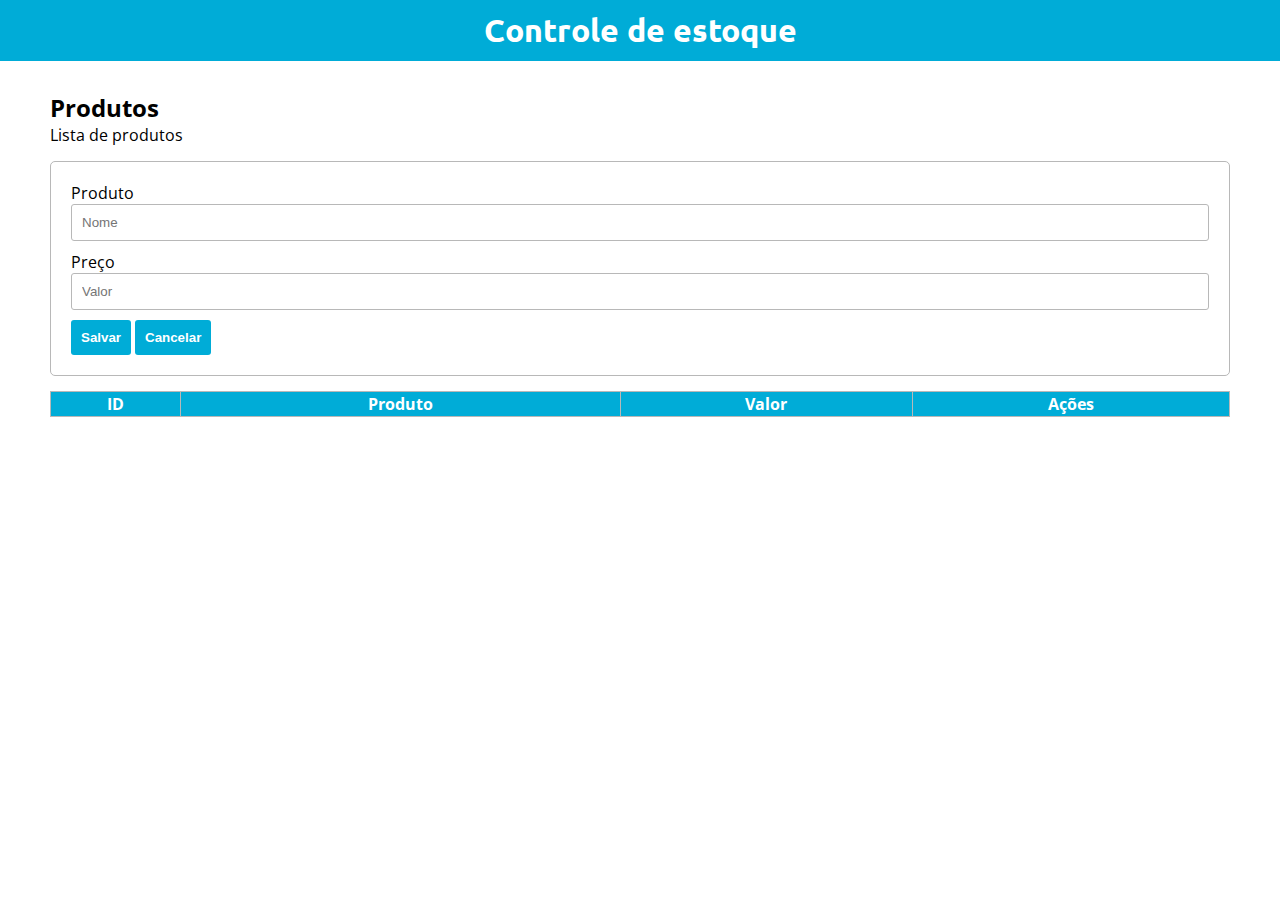
==== Cadastro/cadastro.html @ 5691fa7e "estoquefinalizado" ====
<!DOCTYPE html>
<html lang="pt-br">
<head>
    <meta charset="UTF-8">
    <meta name="viewport" content="width=device-width, initial-scale=1.0">
    <title>Estoque</title>

    <link rel="stylesheet" href="/Cadastro/cadastro_style.css">

    <script src="/Cadastro/cadastro.js"></script>
</head>
<body>

    <header>
        <h1>Controle de estoque</h1>
    </header>

    <main>
        <div class="title">
            <h2>Produtos</h2>
            <span>Lista de produtos</span>
        </div>

        <div class="card">
            <div class="lineInput">
                <label>Produto</label>
                <input type="text" id="produto" placeholder="Nome">
            </div>

            <div class="lineInput">
                <label>Preço</label>
                <input type="text" id="preco" placeholder="Valor">
            </div>

            <button onclick="produto.salvar()">Salvar</button>
            <button onclick="produto.cancelar()">Cancelar</button>
        </div>

        <div class="content">
            <table border="1">
                <thead>
                        <th class="center">ID</th>
                        <th>Produto</th>
                        <th>Valor</th>
                        <th class="center">Ações</th>
                </thead>
                <tbody id="tbody">

                </tbody>
            </table>
        </div>
    </main>



    
</body>
</html>
---- Cadastro/cadastro_style.css ----
@import url('https://fonts.googleapis.com/css2?family=Open+Sans:ital,wght@0,300..800;1,300..800&family=Ubuntu:ital,wght@0,300;0,400;0,500;0,700;1,300;1,400;1,500;1,700&display=swap');

* {
    margin: 0;
}

body {
    font-family: 'Open Sans', sans-serif;
}

header {
    background-color: #00acd7;
    padding: 10px;
    color: white;
    text-align: center;
    font-family: 'Ubuntu', sans-serif;
}

main {
    padding: 30px 50px;
}

.card {
    background-color: rgb(255, 255, 255);
    border: 1px solid rgb(184, 184, 184);
    padding: 20px;
    margin-top: 15px;
    border-radius: 5px;
}

.lineInput {
    display: grid;
    margin-bottom: 10px;
}

input {
    padding: 10px;
    border: 1px solid rgb(184, 184, 184);
    border-radius: 3px;
    outline: 0;
}

button {
    border: 0;
    padding: 10px;
    outline: 0;
    background-color: #00acd7;
    color: white;
    border-radius: 3px;
    font-weight: bold;
    cursor: pointer;
    transition: all ease 0.3s;
}

button:hover {
    background-color: #00637c;
}

.content {
    margin-top: 15px;
}

table {
    border-collapse: collapse;
    border: 1px solid rgb(184, 184, 184);
    width: 100%;
}

table th {
    background-color: #00acd7;
    color: white;
}

table th td {
    padding: 10px 5px;
    text-align: left;
}

table td img {
    width: 22px;
}

.center {
    text-align: center;
}
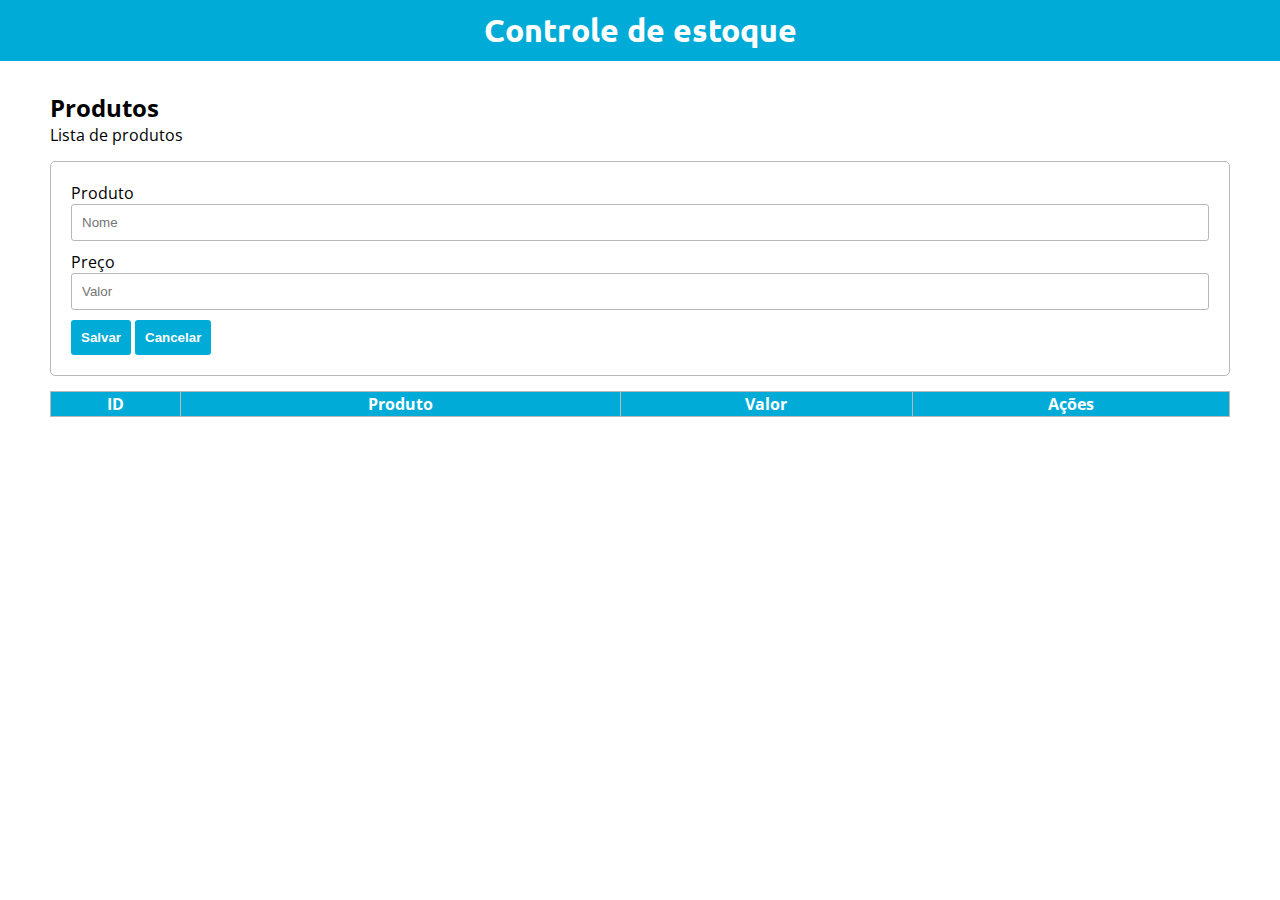
==== commit c65e38a2: "ultimo" ====
--- a/Cadastro/cadastro.html
+++ b/Cadastro/cadastro.html
@@ -5,9 +5,9 @@
     <meta name="viewport" content="width=device-width, initial-scale=1.0">
     <title>Estoque</title>
 
-    <link rel="stylesheet" href="/Cadastro/cadastro_style.css">
+    <link rel="stylesheet" href="cadastro_style.css">
 
-    <script src="/Cadastro/cadastro.js"></script>
+    <script src="js/cadastro.js"></script>
 </head>
 <body>
 
